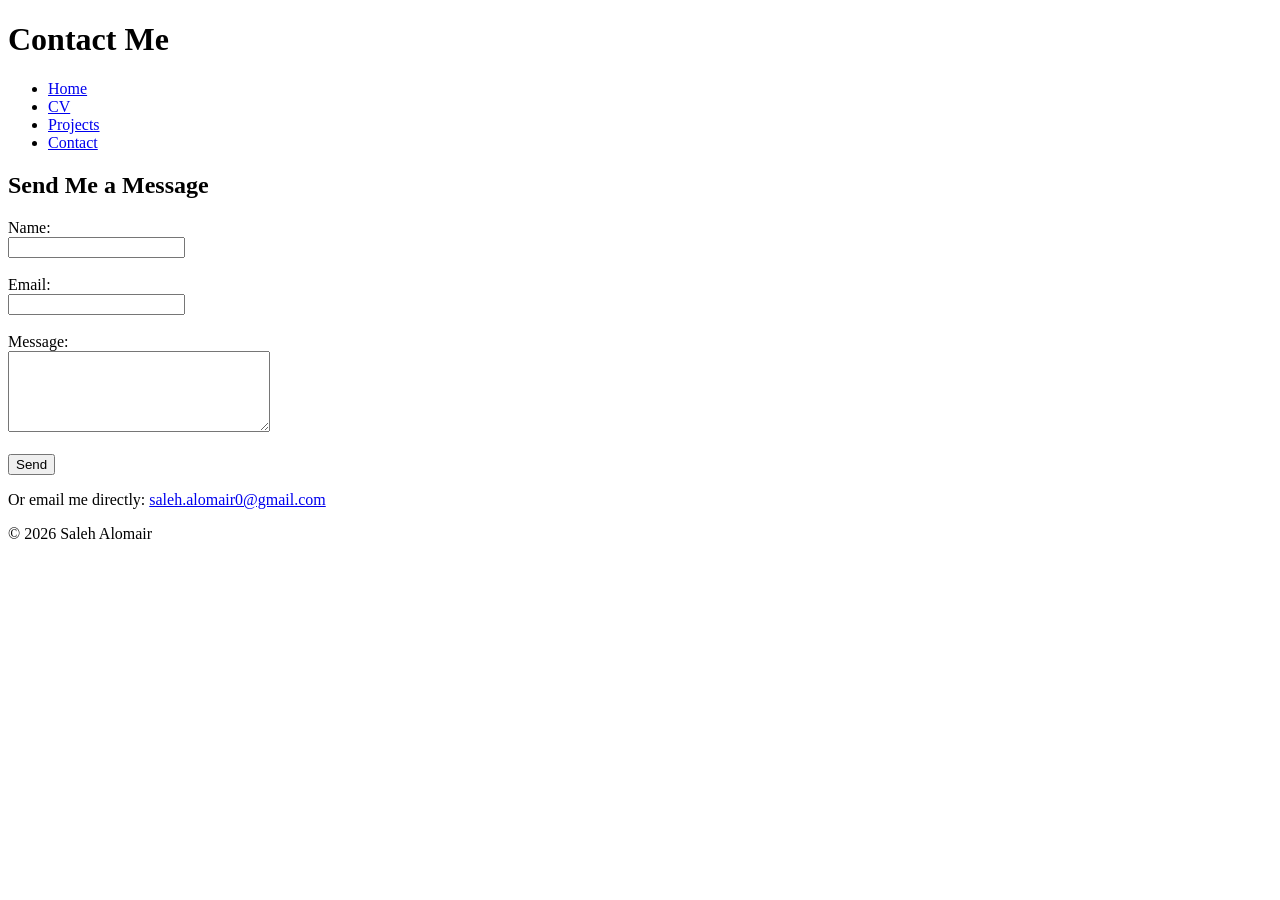
==== contact.html @ d86f0004 "Add contact.html with contact form and details" ====
<!DOCTYPE html>
<html>
<head>
    <title>Contact - Saleh Alomair</title>
    <link rel="stylesheet" href="styles.css">
</head>
<script src="scripts.js"></script>
<body>

<header>
    <h1>Contact Me</h1>
</header>

<nav>
    <ul>
        <li><a href="index.html">Home</a></li>
        <li><a href="cv.html">CV</a></li>
        <li><a href="projects.html">Projects</a></li>
        <li><a href="contact.html">Contact</a></li>
    </ul>
</nav>

<main>

    <h2>Send Me a Message</h2>

    <form>
        <label>Name:</label><br>
        <input type="text" name="name"><br><br>

        <label>Email:</label><br>
        <input type="email" name="email"><br><br>

        <label>Message:</label><br>
        <textarea name="message" rows="5" cols="30"></textarea><br><br>

        <input type="submit" value="Send">
    </form>

    <p>
        Or email me directly:
        <a href="mailto:saleh.alomair0@gmail.com">
            saleh.alomair0@gmail.com
        </a>
    </p>

</main>

<footer>
    <p>&copy; 2026 Saleh Alomair</p>
</footer>

</body>
</html>
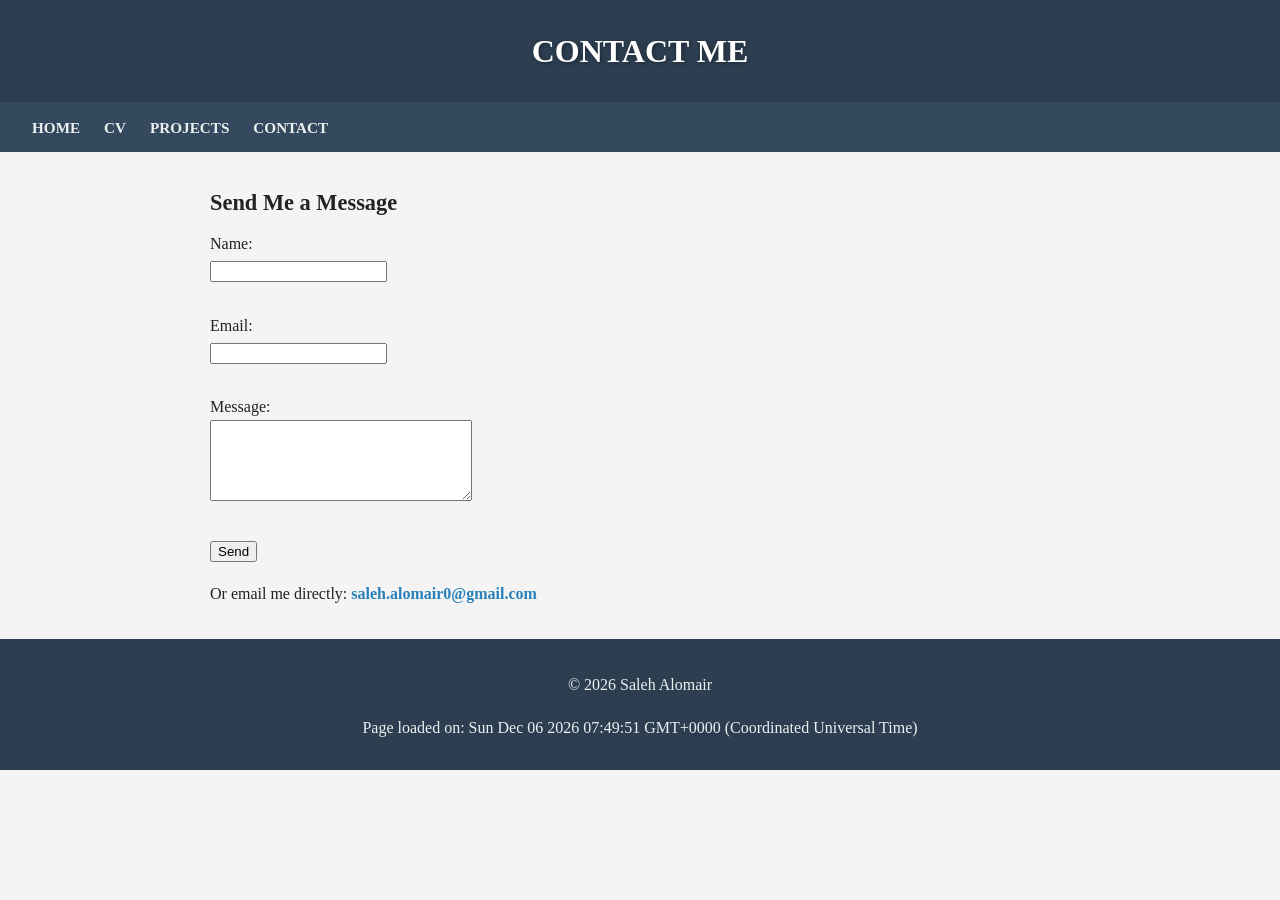
==== commit aad8a7c3: "Update contact.html" ====
--- a/contact.html
+++ b/contact.html
@@ -4,7 +4,7 @@
     <title>Contact - Saleh Alomair</title>
     <link rel="stylesheet" href="styles.css">
 </head>
-<script src="scripts.js"></script>
+
 <body>
 
 <header>
@@ -24,12 +24,13 @@
 
     <h2>Send Me a Message</h2>
 
-    <form>
+    <form onsubmit="return validateForm()">
+
         <label>Name:</label><br>
-        <input type="text" name="name"><br><br>
+        <input type="text" id="name" name="name"><br><br>
 
         <label>Email:</label><br>
-        <input type="email" name="email"><br><br>
+        <input type="email" id="email" name="email"><br><br>
 
         <label>Message:</label><br>
         <textarea name="message" rows="5" cols="30"></textarea><br><br>
@@ -50,5 +51,7 @@
     <p>&copy; 2026 Saleh Alomair</p>
 </footer>
 
+<script src="scripts.js"></script>
+
 </body>
 </html>
--- a/styles.css
+++ b/styles.css
@@ -0,0 +1,174 @@
+body {
+    font-family: Georgia, 'Times New Roman', serif;
+    font-size: 1rem;
+    line-height: 1.7;
+    margin: 0;
+    padding: 0;
+    background-color: #f4f4f4;
+    color: #222;
+}
+
+header {
+    background-color: #2c3e50;
+    padding: 1.5rem 2rem;
+    color: #fff;
+}
+
+h1 {
+    font-size: 2rem;
+    font-weight: bold;
+    text-transform: uppercase;
+    text-align: center;
+    text-shadow: 1px 1px 4px rgba(0, 0, 0, 0.4);
+    margin: 0;
+}
+
+h2 {
+    font-size: 1.4rem;
+    font-weight: bold;
+    margin-top: 1.2rem;
+    margin-bottom: 0.5rem;
+}
+
+p {
+    font-size: 1rem;
+    margin-bottom: 0.8rem;
+}
+
+ul {
+    list-style-type: disc;
+    list-style-position: outside;
+    margin: 0.5rem 0 0.5rem 2rem;
+}
+
+ol {
+    list-style-type: decimal;
+    list-style-position: outside;
+    margin: 0.5rem 0 0.5rem 2rem;
+}
+
+dl {
+    margin: 0.5rem 0;
+    padding: 0.5rem 1rem;
+    border-left: 3px solid #2c3e50;
+}
+
+dt {
+    font-weight: bold;
+}
+
+dd {
+    margin-left: 1.5rem;
+    font-style: italic;
+}
+
+a {
+    color: #2980b9;
+    text-decoration: none;
+}
+
+a:hover {
+    text-decoration: underline;
+}
+
+nav {
+    background-color: #34495e;
+    padding: 0.7rem 2rem;
+}
+
+nav ul {
+    list-style-type: none;
+    margin: 0;
+    padding: 0;
+    display: flex;
+    gap: 1.5rem;
+}
+
+nav a {
+    text-decoration: none;
+    color: #ecf0f1;
+    font-weight: bold;
+    text-transform: uppercase;
+    font-size: 0.95rem;
+}
+
+nav a:hover {
+    color: #f39c12;
+}
+
+main {
+    max-width: 860px;
+    margin: 2rem auto;
+    padding: 0 1.5rem;
+}
+
+article {
+    border: 1px solid #ccc;
+    padding: 1.2rem;
+    margin-bottom: 1.5rem;
+    background-color: #fff;
+}
+
+section {
+    margin-bottom: 1rem;
+    padding-bottom: 0.8rem;
+    border-bottom: 1px solid #ddd;
+}
+
+blockquote {
+    font-style: italic;
+    border-left: 3px solid #2c3e50;
+    padding: 0.5rem 1rem;
+    margin: 1rem 0;
+    color: #555;
+}
+
+.highlight {
+    background-color: #fef9c3;
+    padding: 0.3rem 0.6rem;
+    border-radius: 3px;
+    font-weight: bold;
+}
+
+#intro {
+    font-size: 1.05rem;
+    border-left: 3px solid #2c3e50;
+    padding-left: 1rem;
+    margin-bottom: 1rem;
+}
+
+nav a:visited {
+    color: #bdc3c7;
+}
+
+main p a {
+    font-weight: bold;
+}
+
+footer {
+    background-color: #2c3e50;
+    color: #ecf0f1;
+    text-align: center;
+    padding: 1rem;
+    margin-top: 2rem;
+    font-size: 0.9rem;
+}
+
+footer a {
+    color: #f39c12;
+}
+
+@media (max-width: 600px) {
+    h1 {
+        font-size: 1.5rem;
+    }
+
+    nav ul {
+        flex-direction: column;
+        gap: 0.5rem;
+    }
+
+    main {
+        padding: 0 1rem;
+    }
+}
